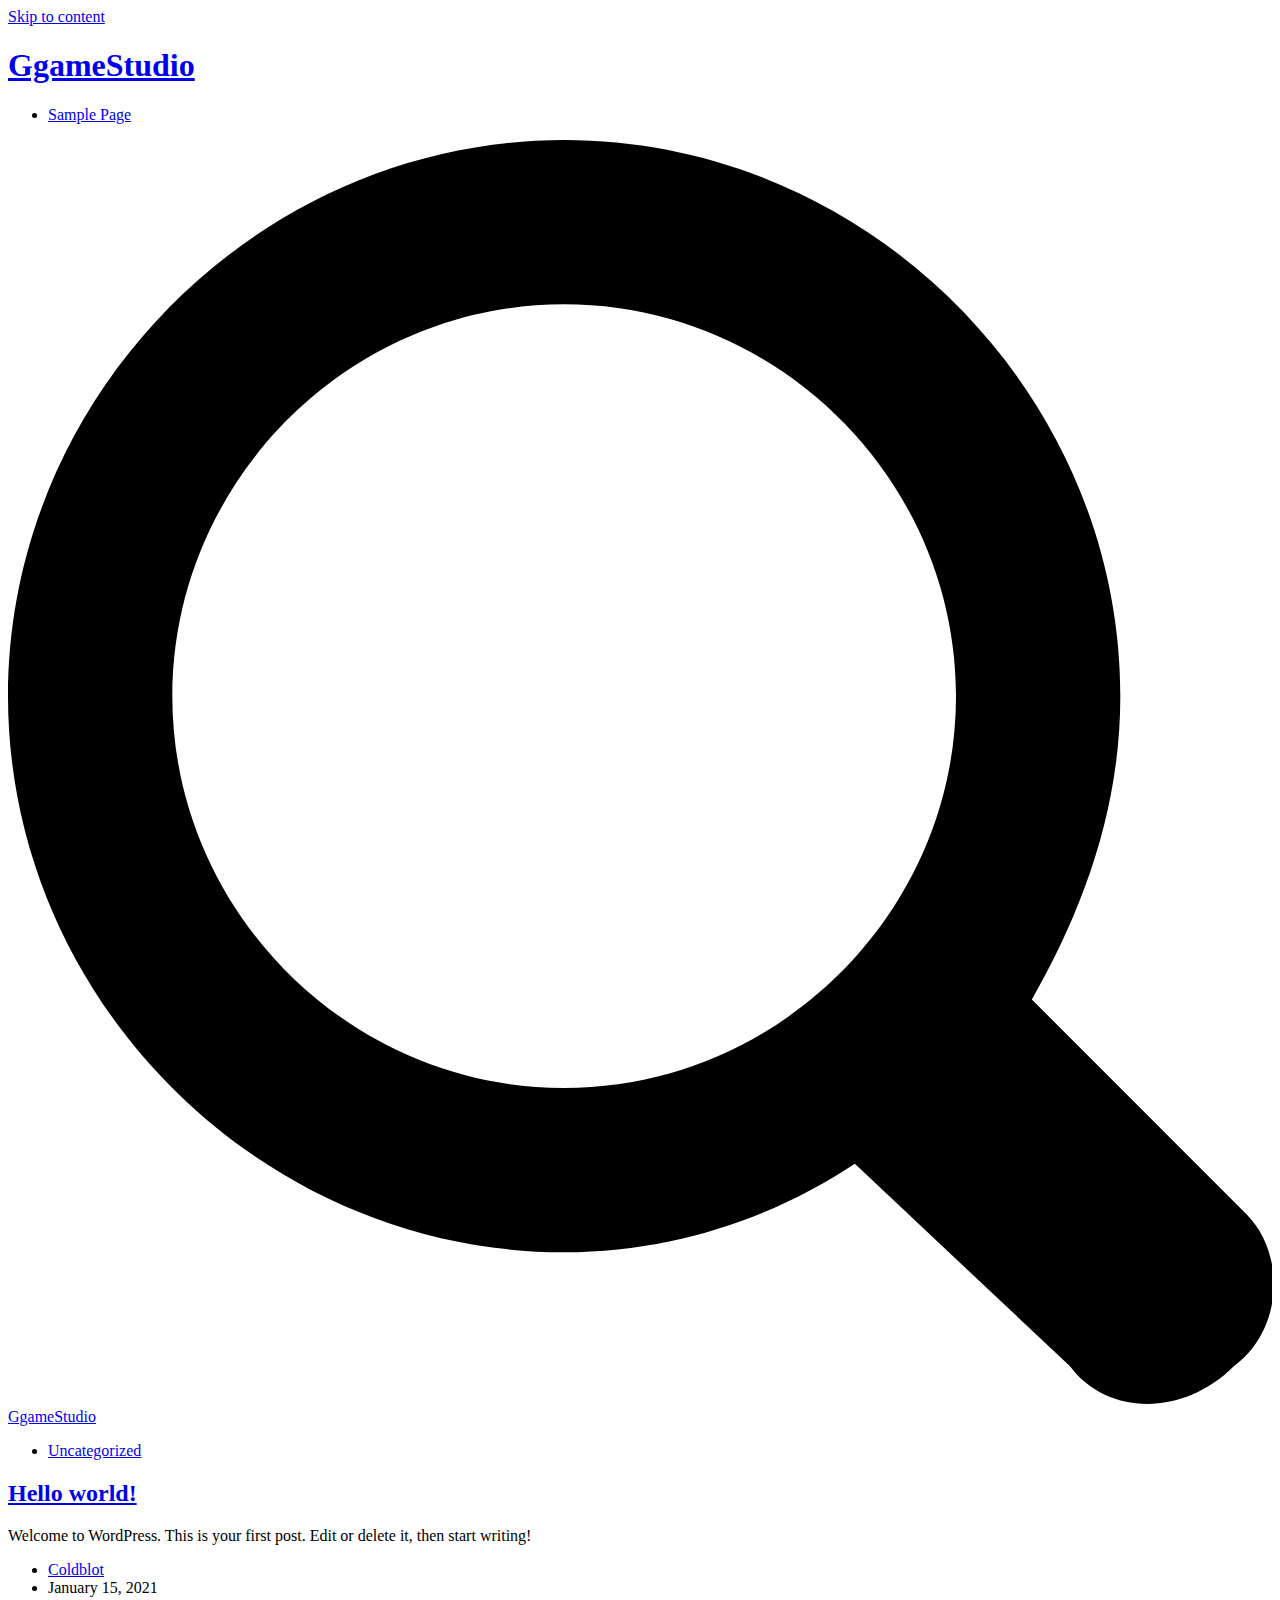
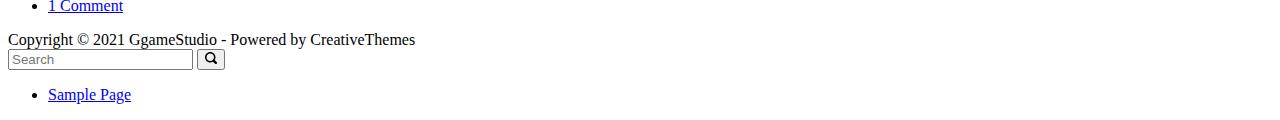
==== index.html @ 900d5971 "new changes" ====
<!doctype html>
<html lang="en-US">
<head>
	
	<meta charset="UTF-8">
	<meta name="viewport" content="width=device-width, initial-scale=1, maximum-scale=5, viewport-fit=cover">
	<link rel="profile" href="https://gmpg.org/xfn/11">

	<title>GgameStudio &#8211; Just another WordPress site</title>
<link rel='dns-prefetch' href='//s.w.org' />
<link rel="alternate" type="application/rss+xml" title="GgameStudio &raquo; Feed" href="https://ggamestudio.in/feed/" />
<link rel="alternate" type="application/rss+xml" title="GgameStudio &raquo; Comments Feed" href="https://ggamestudio.in/comments/feed/" />
<noscript><link rel='stylesheet' href='https://ggamestudio.in/wp-content/themes/blocksy/static/bundle/no-scripts.css' type='text/css' /></noscript>
<link rel='stylesheet' id='blocksy-dynamic-global-css'  href='https://ggamestudio.in/wp-content/uploads/blocksy/css/global.css?ver=12526' type='text/css' media='all' />
<link rel='stylesheet' id='wp-block-library-css'  href='https://ggamestudio.in/wp-includes/css/dist/block-library/style.min.css?ver=5.6' type='text/css' media='all' />
<link rel='stylesheet' id='ct-main-styles-css'  href='https://ggamestudio.in/wp-content/themes/blocksy/static/bundle/main.css?ver=1.7.60' type='text/css' media='all' />
<link rel="https://api.w.org/" href="https://ggamestudio.in/wp-json/" /><link rel="EditURI" type="application/rsd+xml" title="RSD" href="https://ggamestudio.in/xmlrpc.php?rsd" />
<link rel="wlwmanifest" type="application/wlwmanifest+xml" href="https://ggamestudio.in/wp-includes/wlwmanifest.xml" /> 
<meta name="generator" content="WordPress 5.6" />
<style type="text/css">.recentcomments a{display:inline !important;padding:0 !important;margin:0 !important;}</style><link rel="icon" href="https://ggamestudio.in/wp-content/themes/blocksy/static/images/favicon.png" sizes="32x32" />
<link rel="icon" href="https://ggamestudio.in/wp-content/themes/blocksy/static/images/favicon.png" sizes="192x192" />
<link rel="apple-touch-icon" href="https://ggamestudio.in/wp-content/themes/blocksy/static/images/favicon.png" />
<meta name="msapplication-TileImage" content="https://ggamestudio.in/wp-content/themes/blocksy/static/images/favicon.png" />
	</head>

<body class="home blog ct-loading" data-link="type-2" data-forms="classic" data-prefix="blog" data-header="type-1" data-footer="type-1" >

<a class="skip-link show-on-focus" href="#primary">
	Skip to content</a>


<div id="main-container">
	<header id="header" class="ct-header" data-id="type-1" itemscope="" itemtype="https://schema.org/WPHeader" ><div data-device="desktop" ><div data-row="middle" data-column-set="2" ><div class="ct-container" ><div data-column="start" data-placements="1" ><div data-items="primary" >
<div
	class="site-branding"
	data-id="logo" 		itemscope="itemscope" itemtype="https://schema.org/Organization" >

	
			<div class="site-title-container">
							<h1 class="site-title" itemprop="name" >
					<a href="https://ggamestudio.in/" rel="home" itemprop="url" >
						GgameStudio					</a>
				</h1>
			
					</div>
	  </div>

</div></div><div data-column="end" data-placements="1" ><div data-items="primary" >
<nav
	id="header-menu-1"
	class="header-menu-1"
	data-id="menu" 	data-menu="type-1"
	data-dropdown="type-1:simple"		data-responsive="no"	itemscope="" itemtype="http://schema.org/SiteNavigationElement" >

	<ul class="menu"><li class="page_item page-item-2"><a href="https://ggamestudio.in/sample-page/">Sample Page</a></li></ul></nav>


<div
	class="ct-header-search"
	data-id="search" >

	<a href="#search-modal" aria-label="Search">
		<svg viewbox="0 0 10 10">
			<path d="M9.7,9.7c-0.4,0.4-1,0.4-1.3,0L6.7,8.1C6.1,8.5,5.3,8.8,4.4,8.8C2,8.8,0,6.8,0,4.4S2,0,4.4,0s4.4,2,4.4,4.4		c0,0.9-0.3,1.7-0.7,2.4l1.7,1.7C10.1,8.8,10.1,9.4,9.7,9.7z M4.4,1.3c-1.7,0-3.1,1.4-3.1,3.1s1.4,3.1,3.1,3.1c1.7,0,3.1-1.4,3.1-3.1		S6.1,1.3,4.4,1.3z"/>
		</svg>
	</a>
</div>
</div></div></div></div></div><div data-device="mobile" ><div data-row="middle" data-column-set="2" ><div class="ct-container" ><div data-column="start" data-placements="1" ><div data-items="primary" >
<div
	class="site-branding"
	data-id="logo" 		itemscope="itemscope" itemtype="https://schema.org/Organization" >

	
			<div class="site-title-container">
							<span class="site-title" itemprop="name" >
					<a href="https://ggamestudio.in/" rel="home" itemprop="url" >
						GgameStudio					</a>
				</span>
			
					</div>
	  </div>

</div></div><div data-column="end" data-placements="1" ><div data-items="primary" >
<a
	href="#offcanvas"
	class="ct-header-trigger"
	data-design="simple"
	aria-label="Menu"
	data-id="trigger" >

	<span class="ct-trigger" data-type="type-1">
		<span></span>
	</span>

	<span class="ct-label" hidden>
		Menu	</span>
</a>

</div></div></div></div></div></header>
	<main id="main" class="site-main hfeed" itemscope="itemscope" itemtype="https://schema.org/CreativeWork" >

		

<div class="ct-container"  data-v-spacing="top:bottom">

	<section>
		
									<div class="entries"
					data-layout="grid"
					data-cards="boxed"										data-column-set="3"										>
			
<article
	id="post-1" class="entry-card post-1 post type-post status-publish format-standard hentry category-uncategorized"	>

	<ul class="entry-meta" data-type="simple:slash"  ><li class="meta-categories" data-type="simple"><a href="https://ggamestudio.in/category/uncategorized/" rel="tag">Uncategorized</a></li></ul>
	<h2 class="entry-title">
		<a href="https://ggamestudio.in/2021/01/15/hello-world/">
			Hello world!		</a>
	</h2>

	
	<div class="entry-excerpt">
		Welcome to WordPress. This is your first post. Edit or delete it, then start writing!	</div>

	<div class="ct-ghost"></div><ul class="entry-meta" data-type="simple:slash"  ><li class="meta-author" itemprop="name" ><a class="ct-meta-element-author" href="https://ggamestudio.in/author/coldblot/" title="Posts by Coldblot" rel="author" itemprop="author" >Coldblot</a></li><li class="meta-date" itemprop="datePublished" ><time class="ct-meta-element-date" datetime="2021-01-15T09:04:03+00:00" >January 15, 2021</time></li><li class="meta-comments"><a href="https://ggamestudio.in/2021/01/15/hello-world/#comments">1 Comment</a></li></ul></article>

							</div>
				</section>

	</div>

	</main>

	<footer class="ct-footer" data-id="type-1" itemscope="" itemtype="https://schema.org/WPFooter" ><div data-row="bottom" ><div class="ct-container" ><div data-column="copyright" >
<div
	class="ct-footer-copyright"
	data-id="copyright" >

	Copyright &copy; 2021 GgameStudio - Powered by CreativeThemes</div>
</div></div></div></footer></div>


		<div id="search-modal" class="ct-panel" data-behaviour="modal">
			<div class="close-button">
				<span class="ct-trigger closed">
					<span></span>
				</span>
			</div>

			<div class="content-container" data-align="middle">
				

<form
	role="search" method="get"
	class="search-form"
	action="https://ggamestudio.in"
	data-live-results>
	<div class="ct-search-input">
		<input type="search" class="modal-field" placeholder="Search" value="" name="s" autocomplete="off" title="Search Input" />

		<button class="search-submit" aria-label="Search">
			<span hidden>Search</span>
			<svg
				width="12px"
				height="12px"
				viewbox="0 0 24 24">

				<path d="M23.3,23.3c-0.9,0.9-2.3,0.9-3.2,0l-4-4c-1.6,1-3.6,1.7-5.7,1.7C4.7,21,0,16.3,0,10.5S4.7,0,10.5,0C16.3,0,21,4.7,21,10.5				c0,2.1-0.6,4-1.7,5.7l4,4C24.2,21,24.2,22.5,23.3,23.3z M10.5,3C6.4,3,3,6.4,3,10.5S6.4,18,10.5,18c4.1,0,7.5-3.4,7.5-7.5				C18,6.4,14.7,3,10.5,3z"/>
			</svg>

			<span data-loader="circles"><span></span><span></span><span></span></span>
		</button>

		
					<input type="hidden" name="ct_post_type" value="post:page:product">
			</div>
</form>


			</div>
		</div>

		<div id="offcanvas" class="ct-panel ct-header" data-behaviour="right-side" data-device="mobile" ><div class="close-button">
				<span class="ct-trigger closed">
					<span></span>
				</span>
			</div><div class="content-container" ><section data-device="desktop" ></section><section data-device="mobile" >
<nav class="mobile-menu" data-id="mobile-menu" data-type="type-1" >
	<ul><li class="page_item page-item-2"><a href="https://ggamestudio.in/sample-page/">Sample Page</a></li></ul></nav>
</section></div></div><script type='text/javascript' src='https://ggamestudio.in/wp-content/themes/blocksy/static/bundle/events.js?ver=1.7.60' id='ct-events-js'></script>
<script type='text/javascript' id='ct-scripts-js-extra'>
/* <![CDATA[ */
var ct_localizations = {"ajax_url":"https:\/\/ggamestudio.in\/wp-admin\/admin-ajax.php","nonce":"bb20afa989","public_url":"https:\/\/ggamestudio.in\/wp-content\/themes\/blocksy\/static\/bundle\/","rest_url":"https:\/\/ggamestudio.in\/wp-json\/","search_url":"https:\/\/ggamestudio.in\/search\/QUERY_STRING\/","show_more_text":"Show more","more_text":"More","internet_explorer_template":"<div class=\"ct-unsuported-browser\">\n\t<svg width=\"120px\" height=\"120px\" viewBox=\"0 0 100 100\">\n\t\t<path d=\"M14.8,54.7c-1.3,0-2.3-1-2.3-2.3v-4.7c0-1.3,1-2.3,2.3-2.3s2.3,1,2.3,2.3v4.7C17.2,53.7,16.1,54.7,14.8,54.7zM35.6,79.6l-4.1-2.3c-1.1-0.6-2.6-0.2-3.2,0.9s-0.2,2.6,0.9,3.2l4.1,2.3c0.4,0.2,0.8,0.3,1.2,0.3c0.8,0,1.6-0.4,2-1.2C37.1,81.7,36.7,80.2,35.6,79.6z M68.4,77.3l-4.1,2.3c-1.1,0.6-1.5,2.1-0.9,3.2c0.5,0.8,1.2,1.2,2,1.2c0.4,0,0.8-0.1,1.2-0.3l4.1-2.3c1.1-0.6,1.5-2.1,0.9-3.2S69.5,76.6,68.4,77.3zM82.8,47.7v4.7c0,1.3,1,2.3,2.3,2.3s2.3-1,2.3-2.3v-4.7c0-1.3-1-2.3-2.3-2.3S82.8,46.3,82.8,47.7zM70.8,18.7l-4.1-2.3c-1.1-0.6-2.6-0.2-3.2,0.9s-0.2,2.6,0.9,3.2l4.1,2.3c0.4,0.2,0.8,0.3,1.2,0.3c0.8,0,1.6-0.4,2-1.2C72.3,20.8,71.9,19.3,70.8,18.7zM33.3,16.3l-4.1,2.3c-1.1,0.6-1.5,2.1-0.9,3.2c0.5,0.8,1.2,1.2,2,1.2c0.4,0,0.8-0.1,1.2-0.3l4.1-2.3c1.1-0.6,1.5-2.1,0.9-3.2S34.4,15.7,33.3,16.3z M60.2,10.2c0,5.6-4.5,10.2-10.2,10.2s-10.2-4.5-10.2-10.2S44.4,0,50,0S60.2,4.5,60.2,10.2zM55.5,10.2c0-3-2.4-5.5-5.5-5.5s-5.5,2.4-5.5,5.5s2.4,5.5,5.5,5.5S55.5,13.2,55.5,10.2z M60.2,89.8c0,5.6-4.5,10.2-10.2,10.2s-10.2-4.5-10.2-10.2S44.4,79.7,50,79.7S60.2,84.2,60.2,89.8zM55.5,89.8c0-3-2.4-5.5-5.5-5.5s-5.5,2.4-5.5,5.5s2.4,5.5,5.5,5.5S55.5,92.9,55.5,89.8zM95.3,70.3c0,5.6-4.5,10.2-10.2,10.2S75,75.9,75,70.3s4.5-10.2,10.2-10.2S95.3,64.7,95.3,70.3zM90.6,70.3c0-3-2.4-5.5-5.5-5.5s-5.5,2.4-5.5,5.5s2.4,5.5,5.5,5.5S90.6,73.4,90.6,70.3zM75,29.7c0-5.6,4.5-10.2,10.2-10.2s10.2,4.5,10.2,10.2s-4.5,10.2-10.2,10.2S75,35.3,75,29.7zM79.7,29.7c0,3,2.4,5.5,5.5,5.5s5.5-2.4,5.5-5.5s-2.4-5.5-5.5-5.5S79.7,26.6,79.7,29.7z M25,29.7c0,5.6-4.5,10.2-10.2,10.2S4.7,35.3,4.7,29.7s4.5-10.2,10.2-10.2S25,24.1,25,29.7zM20.3,29.7c0-3-2.4-5.5-5.5-5.5s-5.5,2.4-5.5,5.5s2.4,5.5,5.5,5.5S20.3,32.7,20.3,29.7zM25,70.3c0,5.6-4.5,10.2-10.2,10.2S4.7,75.9,4.7,70.3s4.5-10.2,10.2-10.2S25,64.7,25,70.3z M20.3,70.3c0-3-2.4-5.5-5.5-5.5s-5.5,2.4-5.5,5.5s2.4,5.5,5.5,5.5S20.3,73.4,20.3,70.3z\"\/>\n\t\t<path d=\"M64.6,52.7c0,1-1.9,3.9-4.8,5.3c-1.7,0.9-7-3.4-5.9-4.8s3.4,0.5,4.7-0.5C63.2,49.5,64.6,51.6,64.6,52.7zM71.9,50c0,12-9.8,21.9-21.9,21.9S28.1,62,28.1,50S38,28.1,50,28.1S71.9,38,71.9,50z M67.2,50c0-1.6-0.2-3.1-0.8-4.5l-1.2-0.3h-1.8c-1.1,0-2.1-0.5-2.7-1.3C59.8,42.7,59,41,58.4,41c-0.8,0-2.1,5.5-4.8,5.5c-2.1,0-3.9-4.6-3.3-6.2c0.9-2.3,2.8-1.8,4.8-2.7c0.9-0.4,1.5-1.3,1.5-2.3v-1.2c-2-0.9-4.2-1.3-6.6-1.3c-8.6,0-15.7,6.3-17.1,14.6l1.2-0.1c0.7,0.1,1.3,0.4,1.4,0.9c0.3,2-1.8,2.7-1.2,4.3c0.5,1.5,2.5,2,3.5,1c1-0.9,2.2-3,2.4-4.9c0.3-3.3,4.4-4.8,6.1-1.8c0.5,0.9,0.2,2.5-0.8,3.6s-2.7,2-2.6,3.4c0.2,1.2,4.8,1.4,3.4,6.7c-0.2,0.8-0.6,1.5-1,2.1c-0.3,0.5-0.7,0.9-1.2,1.3c-0.7,0.5-1.4,0.9-2,1.2H42c2.4,1.2,5.2,2,8,2C59.5,67.2,67.2,59.5,67.2,50z\"\/>\n\t<\/svg>\n\n\n\t<h2>\n\t\tYou are using an old or unsupported browser\t<\/h2>\n\n\t<p>\n\t\tFor <b><a href=\"https:\/\/mashable.com\/article\/internet-explorer-vulnerability-just-stop-using-it\/\" target=\"_blank\">security reasons<\/a><\/b> and to get the most out of your theme please upgrade to the latest version of <a href=\"https:\/\/www.microsoft.com\/en-us\/windows\/microsoft-edge\" target=\"_blank\">your browser<\/a> or use one of these browsers instead <a href=\"https:\/\/www.google.com\/chrome\/\" target=\"_blank\">Chrome<\/a>, <a href=\"https:\/\/support.apple.com\/downloads\/safari\" target=\"_blank\">Safari<\/a> or <a href=\"https:\/\/www.mozilla.org\/en-US\/firefox\/new\/\" target=\"_blank\">Firefox <\/a>.\t<\/p>\n<\/div>\n\n"};
/* ]]> */
</script>
<script type='text/javascript' src='https://ggamestudio.in/wp-content/themes/blocksy/static/bundle/main.js?ver=1.7.60' id='ct-scripts-js'></script>
<script type='text/javascript' src='https://ggamestudio.in/wp-content/plugins/blocksy-companion/static/bundle/main.js?ver=1.7.47' id='blocksy-companion-scripts-js'></script>
<script type='text/javascript' src='https://ggamestudio.in/wp-includes/js/wp-embed.min.js?ver=5.6' id='wp-embed-js'></script>

</body>
</html>
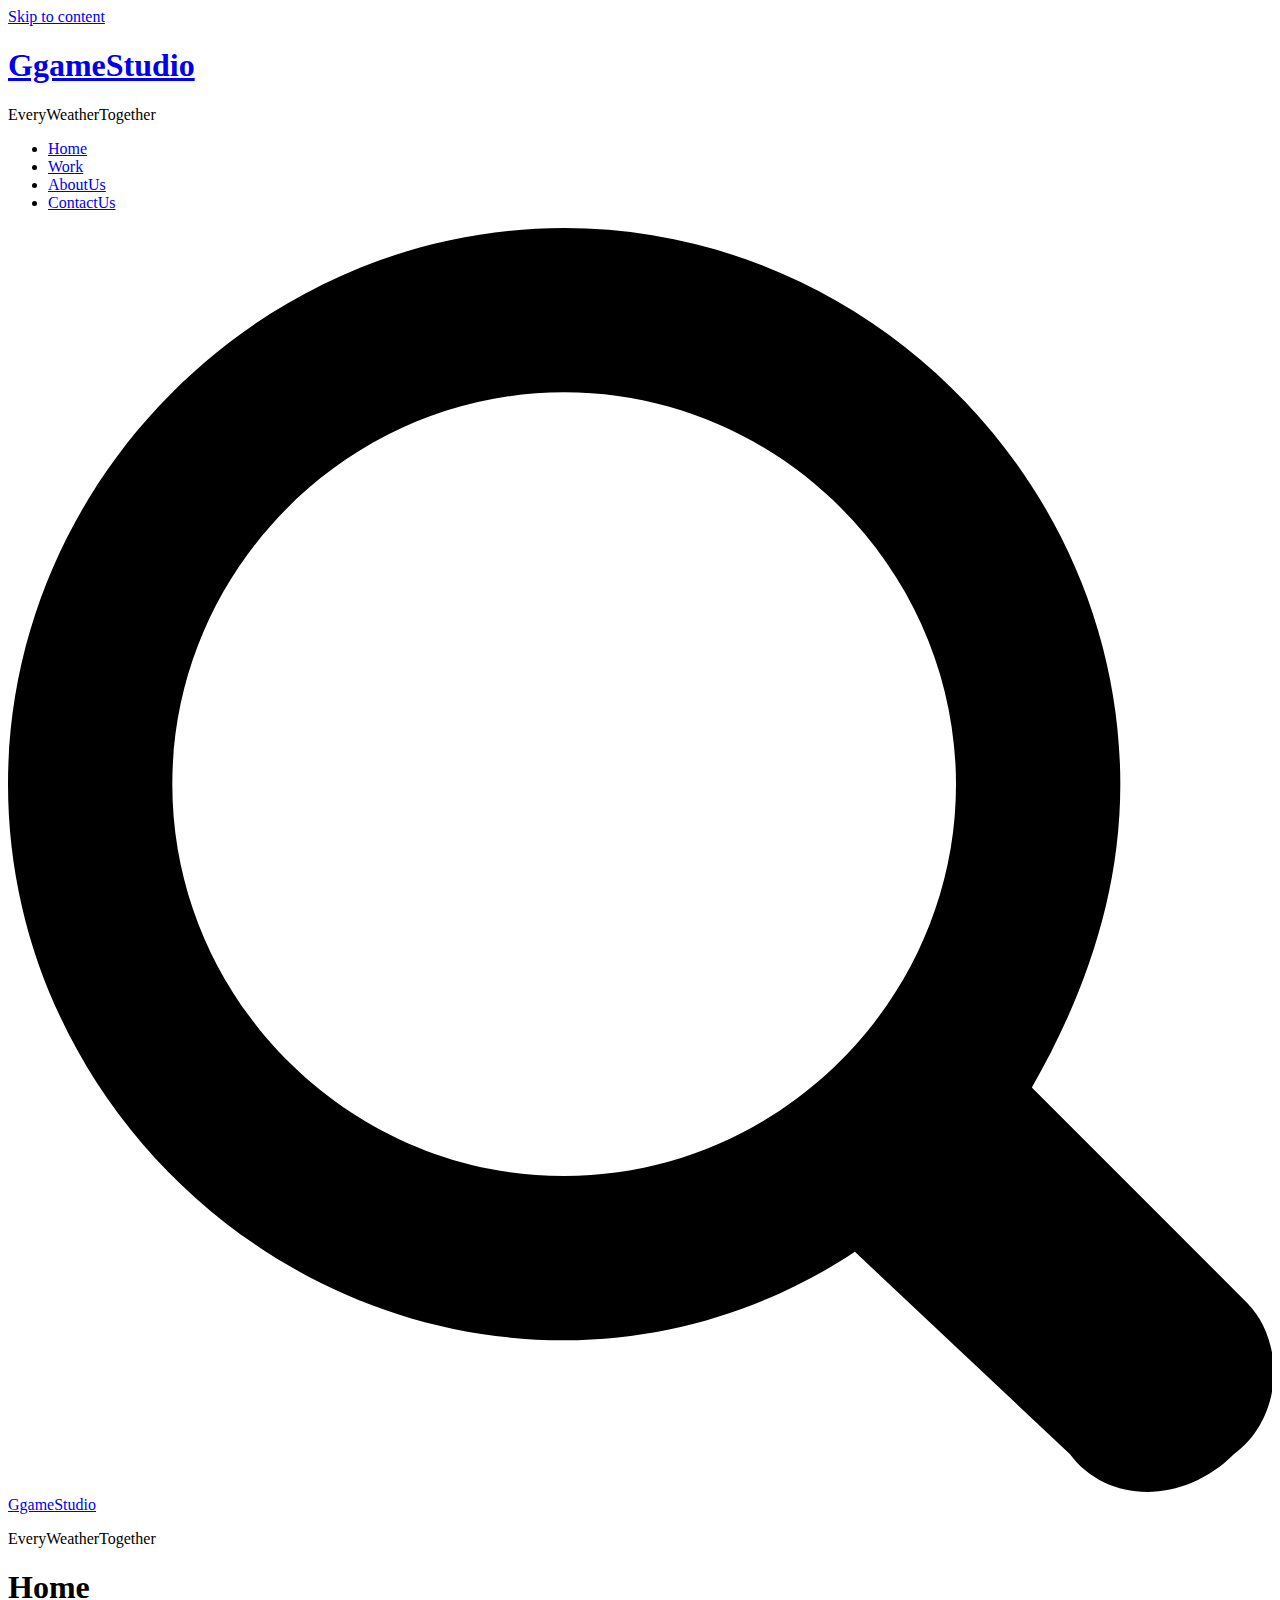
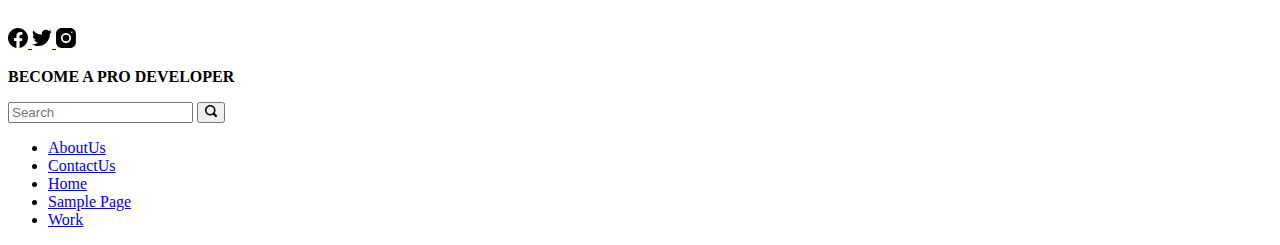
==== commit 390a28a8: "new" ====
--- a/index.html
+++ b/index.html
@@ -6,31 +6,40 @@
 	<meta name="viewport" content="width=device-width, initial-scale=1, maximum-scale=5, viewport-fit=cover">
 	<link rel="profile" href="https://gmpg.org/xfn/11">
 
-	<title>GgameStudio &#8211; Just another WordPress site</title>
+	<title>GgameStudio &#8211; EveryWeatherTogether</title>
+<link rel='dns-prefetch' href='//fonts.googleapis.com' />
 <link rel='dns-prefetch' href='//s.w.org' />
 <link rel="alternate" type="application/rss+xml" title="GgameStudio &raquo; Feed" href="https://ggamestudio.in/feed/" />
 <link rel="alternate" type="application/rss+xml" title="GgameStudio &raquo; Comments Feed" href="https://ggamestudio.in/comments/feed/" />
 <noscript><link rel='stylesheet' href='https://ggamestudio.in/wp-content/themes/blocksy/static/bundle/no-scripts.css' type='text/css' /></noscript>
-<link rel='stylesheet' id='blocksy-dynamic-global-css'  href='https://ggamestudio.in/wp-content/uploads/blocksy/css/global.css?ver=12526' type='text/css' media='all' />
+<style id="ct-main-styles-inline-css">.entry-header .page-title {--fontSize:32px;}.entry-header .entry-meta {--fontWeight:600;--textTransform:uppercase;--fontSize:12px;--lineHeight:1.5;}.entry-header .ct-breadcrumbs {--fontWeight:600;--textTransform:uppercase;--fontSize:12px;}.hero-section[data-type="type-1"] {--margin-bottom:50px;}</style>
+<style id="ct-main-styles-tablet-inline-css" media="(max-width: 999.98px)">.entry-header .page-title {--fontSize:30px;}.hero-section[data-type="type-1"] {--margin-bottom:30px;}</style>
+<style id="ct-main-styles-mobile-inline-css" media="(max-width: 689.98px)">.entry-header .page-title {--fontSize:25px;}</style>
+<link rel='stylesheet' id='blocksy-dynamic-global-css'  href='https://ggamestudio.in/wp-content/uploads/blocksy/css/global.css?ver=32764' type='text/css' media='all' />
 <link rel='stylesheet' id='wp-block-library-css'  href='https://ggamestudio.in/wp-includes/css/dist/block-library/style.min.css?ver=5.6' type='text/css' media='all' />
+<link rel='stylesheet' id='blocksy-fonts-font-source-google-css'  href='https://fonts.googleapis.com/css?family=Aldrich%3A400&#038;display=swap&#038;ver=5.6' type='text/css' media='all' />
 <link rel='stylesheet' id='ct-main-styles-css'  href='https://ggamestudio.in/wp-content/themes/blocksy/static/bundle/main.css?ver=1.7.60' type='text/css' media='all' />
-<link rel="https://api.w.org/" href="https://ggamestudio.in/wp-json/" /><link rel="EditURI" type="application/rsd+xml" title="RSD" href="https://ggamestudio.in/xmlrpc.php?rsd" />
+<link rel="https://api.w.org/" href="https://ggamestudio.in/wp-json/" /><link rel="alternate" type="application/json" href="https://ggamestudio.in/wp-json/wp/v2/pages/62" /><link rel="EditURI" type="application/rsd+xml" title="RSD" href="https://ggamestudio.in/xmlrpc.php?rsd" />
 <link rel="wlwmanifest" type="application/wlwmanifest+xml" href="https://ggamestudio.in/wp-includes/wlwmanifest.xml" /> 
 <meta name="generator" content="WordPress 5.6" />
+<link rel="canonical" href="https://ggamestudio.in/" />
+<link rel='shortlink' href='https://ggamestudio.in/' />
+<link rel="alternate" type="application/json+oembed" href="https://ggamestudio.in/wp-json/oembed/1.0/embed?url=https%3A%2F%2Fggamestudio.in%2F" />
+<link rel="alternate" type="text/xml+oembed" href="https://ggamestudio.in/wp-json/oembed/1.0/embed?url=https%3A%2F%2Fggamestudio.in%2F&#038;format=xml" />
 <style type="text/css">.recentcomments a{display:inline !important;padding:0 !important;margin:0 !important;}</style><link rel="icon" href="https://ggamestudio.in/wp-content/themes/blocksy/static/images/favicon.png" sizes="32x32" />
 <link rel="icon" href="https://ggamestudio.in/wp-content/themes/blocksy/static/images/favicon.png" sizes="192x192" />
 <link rel="apple-touch-icon" href="https://ggamestudio.in/wp-content/themes/blocksy/static/images/favicon.png" />
 <meta name="msapplication-TileImage" content="https://ggamestudio.in/wp-content/themes/blocksy/static/images/favicon.png" />
 	</head>
 
-<body class="home blog ct-loading" data-link="type-2" data-forms="classic" data-prefix="blog" data-header="type-1" data-footer="type-1" >
+<body class="home page-template-default page page-id-62 ct-loading" data-link="type-2" data-forms="classic" data-prefix="single_page" data-header="type-1" data-footer="type-1" itemscope="itemscope" itemtype="http://schema.org/WebPage" >
 
 <a class="skip-link show-on-focus" href="#primary">
 	Skip to content</a>
 
 
 <div id="main-container">
-	<header id="header" class="ct-header" data-id="type-1" itemscope="" itemtype="https://schema.org/WPHeader" ><div data-device="desktop" ><div data-row="middle" data-column-set="2" ><div class="ct-container" ><div data-column="start" data-placements="1" ><div data-items="primary" >
+	<header id="header" class="ct-header" data-id="type-1" itemscope="" itemtype="https://schema.org/WPHeader" ><div data-device="desktop" ><div data-row="middle" data-column-set="3" ><div class="ct-container" ><div data-column="start" data-placements="1" ><div data-items="primary" >
 <div
 	class="site-branding"
 	data-id="logo" 		itemscope="itemscope" itemtype="https://schema.org/Organization" >
@@ -42,19 +51,25 @@
 						GgameStudio					</a>
 				</h1>
 			
+							<p class="site-description" itemprop="description" >
+					EveryWeatherTogether				</p>
 					</div>
 	  </div>
 
-</div></div><div data-column="end" data-placements="1" ><div data-items="primary" >
+</div></div><div data-column="middle" ><div data-items="" >
 <nav
 	id="header-menu-1"
 	class="header-menu-1"
 	data-id="menu" 	data-menu="type-1"
 	data-dropdown="type-1:simple"		data-responsive="no"	itemscope="" itemtype="http://schema.org/SiteNavigationElement" >
 
-	<ul class="menu"><li class="page_item page-item-2"><a href="https://ggamestudio.in/sample-page/">Sample Page</a></li></ul></nav>
-
-
+	<ul id="menu-navigationbar-2" class="menu"><li id="menu-item-16" class="menu-item menu-item-type-custom menu-item-object-custom current-menu-item current_page_item menu-item-home menu-item-16"><a href="https://ggamestudio.in" aria-current="page">Home</a></li>
+<li id="menu-item-22" class="menu-item menu-item-type-post_type menu-item-object-page menu-item-22"><a href="https://ggamestudio.in/work/">Work</a></li>
+<li id="menu-item-21" class="menu-item menu-item-type-post_type menu-item-object-page menu-item-21"><a href="https://ggamestudio.in/aboutus/">AboutUs</a></li>
+<li id="menu-item-20" class="menu-item menu-item-type-post_type menu-item-object-page menu-item-20"><a href="https://ggamestudio.in/contactus/">ContactUs</a></li>
+</ul></nav>
+
+</div></div><div data-column="end" data-placements="1" ><div data-items="primary" >
 <div
 	class="ct-header-search"
 	data-id="search" >
@@ -77,6 +92,8 @@
 						GgameStudio					</a>
 				</span>
 			
+							<p class="site-description" itemprop="description" >
+					EveryWeatherTogether				</p>
 					</div>
 	  </div>
 
@@ -97,47 +114,125 @@
 </a>
 
 </div></div></div></div></div></header>
-	<main id="main" class="site-main hfeed" itemscope="itemscope" itemtype="https://schema.org/CreativeWork" >
-
-		
-
-<div class="ct-container"  data-v-spacing="top:bottom">
-
-	<section>
-		
-									<div class="entries"
-					data-layout="grid"
-					data-cards="boxed"										data-column-set="3"										>
-			
-<article
-	id="post-1" class="entry-card post-1 post type-post status-publish format-standard hentry category-uncategorized"	>
-
-	<ul class="entry-meta" data-type="simple:slash"  ><li class="meta-categories" data-type="simple"><a href="https://ggamestudio.in/category/uncategorized/" rel="tag">Uncategorized</a></li></ul>
-	<h2 class="entry-title">
-		<a href="https://ggamestudio.in/2021/01/15/hello-world/">
-			Hello world!		</a>
-	</h2>
-
-	
-	<div class="entry-excerpt">
-		Welcome to WordPress. This is your first post. Edit or delete it, then start writing!	</div>
-
-	<div class="ct-ghost"></div><ul class="entry-meta" data-type="simple:slash"  ><li class="meta-author" itemprop="name" ><a class="ct-meta-element-author" href="https://ggamestudio.in/author/coldblot/" title="Posts by Coldblot" rel="author" itemprop="author" >Coldblot</a></li><li class="meta-date" itemprop="datePublished" ><time class="ct-meta-element-date" datetime="2021-01-15T09:04:03+00:00" >January 15, 2021</time></li><li class="meta-comments"><a href="https://ggamestudio.in/2021/01/15/hello-world/#comments">1 Comment</a></li></ul></article>
-
-							</div>
-				</section>
+	<main id="main" class="site-main hfeed content-wide" >
+
+		
+	<div
+		class="ct-container"
+				data-v-spacing="top:bottom"		data-structure="default:wide">
+
+		
+		<section>
+			
+	<article
+		id="post-62"
+		class="post-62 page type-page status-publish hentry">
+
+		
+<section class="hero-section" data-type="type-1" >
+	<header class="entry-header">
+		<h1 class="page-title" itemprop="headline" >Home</h1>	</header>
+</section>
+
+		
+		<div class="entry-content">
+					</div>
+
+		
+		
+		
+		
+	</article>
+
+			</section>
+
+		
+			</div>
+
+	</main>
+
+	<footer class="ct-footer" data-id="type-1" itemscope="" itemtype="https://schema.org/WPFooter" ><div data-row="middle" ><div class="ct-container" data-stack="tablet:mobile" ><div data-column="socials" >
+<div
+	class="ct-footer-socials"
+	data-id="socials" >
+
+	
+		<div class="ct-social-box" data-icon-size="custom" data-color="official" data-icons-type="simple" >
+			
+			
+							
+				<a
+					href="#"
+					target="_blank"
+					rel="noopener noreferrer"
+					data-network="facebook"
+					aria-label="Facebook">
+
+					<span class="ct-icon-container">
+						
+				<svg
+				width="20px"
+				height="20px"
+				viewbox="0 0 20 20">
+					<path d="M20,10.1c0-5.5-4.5-10-10-10S0,4.5,0,10.1c0,5,3.7,9.1,8.4,9.9v-7H5.9v-2.9h2.5V7.9C8.4,5.4,9.9,4,12.2,4c1.1,0,2.2,0.2,2.2,0.2v2.5h-1.3c-1.2,0-1.6,0.8-1.6,1.6v1.9h2.8L13.9,13h-2.3v7C16.3,19.2,20,15.1,20,10.1z"/>
+				</svg>
+								</span>
+
+					<span class="ct-label" hidden="" >
+						Facebook					</span>
+				</a>
+							
+				<a
+					href="#"
+					target="_blank"
+					rel="noopener noreferrer"
+					data-network="twitter"
+					aria-label="Twitter">
+
+					<span class="ct-icon-container">
+						
+				<svg
+				width="20px"
+				height="20px"
+				viewbox="0 0 20 20">
+					<path d="M20,3.8c-0.7,0.3-1.5,0.5-2.4,0.6c0.8-0.5,1.5-1.3,1.8-2.3c-0.8,0.5-1.7,0.8-2.6,1c-0.7-0.8-1.8-1.3-3-1.3c-2.3,0-4.1,1.8-4.1,4.1c0,0.3,0,0.6,0.1,0.9C6.4,6.7,3.4,5.1,1.4,2.6C1,3.2,0.8,3.9,0.8,4.7c0,1.4,0.7,2.7,1.8,3.4C2,8.1,1.4,7.9,0.8,7.6c0,0,0,0,0,0.1c0,2,1.4,3.6,3.3,4c-0.3,0.1-0.7,0.1-1.1,0.1c-0.3,0-0.5,0-0.8-0.1c0.5,1.6,2,2.8,3.8,2.8c-1.4,1.1-3.2,1.8-5.1,1.8c-0.3,0-0.7,0-1-0.1c1.8,1.2,4,1.8,6.3,1.8c7.5,0,11.7-6.3,11.7-11.7c0-0.2,0-0.4,0-0.5C18.8,5.3,19.4,4.6,20,3.8z"/>
+				</svg>
+								</span>
+
+					<span class="ct-label" hidden="" >
+						Twitter					</span>
+				</a>
+							
+				<a
+					href="#"
+					target="_blank"
+					rel="noopener noreferrer"
+					data-network="instagram"
+					aria-label="Instagram">
+
+					<span class="ct-icon-container">
+						
+				<svg
+				width="20"
+				height="20"
+				viewbox="0 0 20 20">
+					<circle cx="10" cy="10" r="3.3"/>
+					<path d="M14.2,0H5.8C2.6,0,0,2.6,0,5.8v8.3C0,17.4,2.6,20,5.8,20h8.3c3.2,0,5.8-2.6,5.8-5.8V5.8C20,2.6,17.4,0,14.2,0zM10,15c-2.8,0-5-2.2-5-5s2.2-5,5-5s5,2.2,5,5S12.8,15,10,15z M15.8,5C15.4,5,15,4.6,15,4.2s0.4-0.8,0.8-0.8s0.8,0.4,0.8,0.8S16.3,5,15.8,5z"/>
+				</svg>
+								</span>
+
+					<span class="ct-label" hidden="" >
+						Instagram					</span>
+				</a>
+			
+			
+					</div>
 
 	</div>
 
-	</main>
-
-	<footer class="ct-footer" data-id="type-1" itemscope="" itemtype="https://schema.org/WPFooter" ><div data-row="bottom" ><div class="ct-container" ><div data-column="copyright" >
-<div
-	class="ct-footer-copyright"
-	data-id="copyright" >
-
-	Copyright &copy; 2021 GgameStudio - Powered by CreativeThemes</div>
-</div></div></div></footer></div>
+</div><span data-column></span><div data-column="widget-area-1" ><div class="ct-widget widget_text">			<div class="textwidget entry-content"><p><strong>BECOME A PRO DEVELOPER</strong></p>
+</div>
+		</div></div></div></div></footer></div>
 
 
 		<div id="search-modal" class="ct-panel" data-behaviour="modal">
@@ -186,7 +281,7 @@
 				</span>
 			</div><div class="content-container" ><section data-device="desktop" ></section><section data-device="mobile" >
 <nav class="mobile-menu" data-id="mobile-menu" data-type="type-1" >
-	<ul><li class="page_item page-item-2"><a href="https://ggamestudio.in/sample-page/">Sample Page</a></li></ul></nav>
+	<ul><li class="page_item page-item-14"><a href="https://ggamestudio.in/aboutus/">AboutUs</a></li><li class="page_item page-item-13"><a href="https://ggamestudio.in/contactus/">ContactUs</a></li><li class="page_item page-item-62 current_page_item"><a href="https://ggamestudio.in/" aria-current="page">Home</a></li><li class="page_item page-item-2"><a href="https://ggamestudio.in/sample-page/">Sample Page</a></li><li class="page_item page-item-15"><a href="https://ggamestudio.in/work/">Work</a></li></ul></nav>
 </section></div></div><script type='text/javascript' src='https://ggamestudio.in/wp-content/themes/blocksy/static/bundle/events.js?ver=1.7.60' id='ct-events-js'></script>
 <script type='text/javascript' id='ct-scripts-js-extra'>
 /* <![CDATA[ */
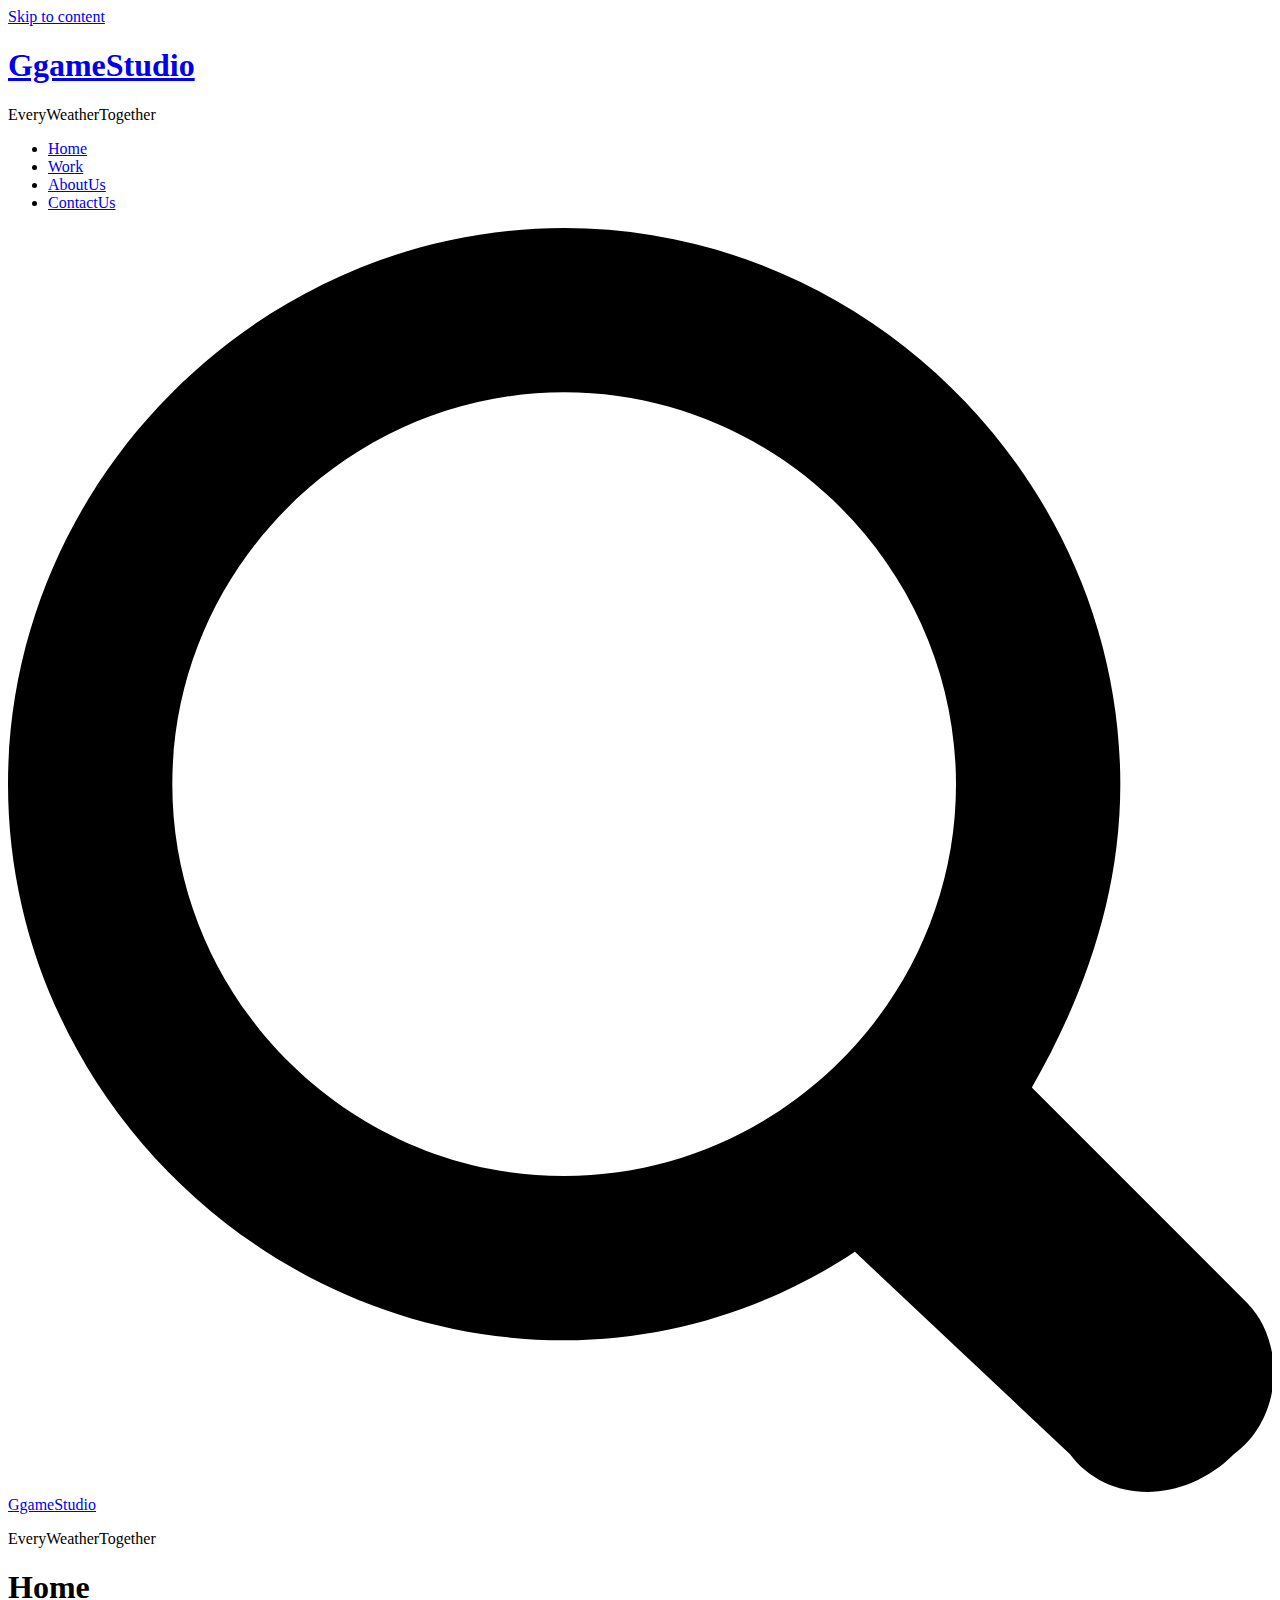
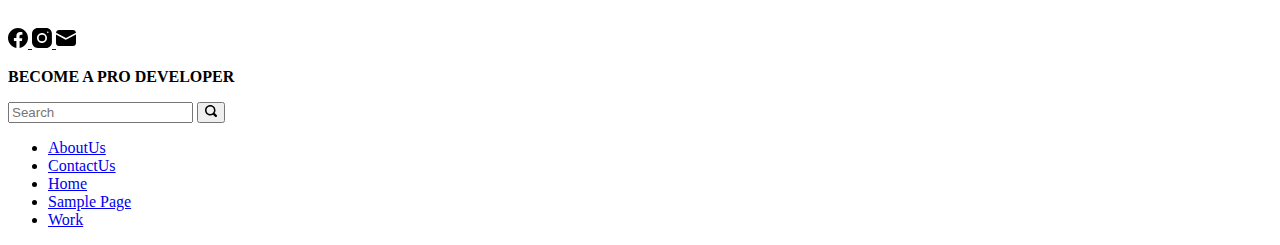
==== commit dc28efd3: "new" ====
--- a/index.html
+++ b/index.html
@@ -15,7 +15,7 @@
 <style id="ct-main-styles-inline-css">.entry-header .page-title {--fontSize:32px;}.entry-header .entry-meta {--fontWeight:600;--textTransform:uppercase;--fontSize:12px;--lineHeight:1.5;}.entry-header .ct-breadcrumbs {--fontWeight:600;--textTransform:uppercase;--fontSize:12px;}.hero-section[data-type="type-1"] {--margin-bottom:50px;}</style>
 <style id="ct-main-styles-tablet-inline-css" media="(max-width: 999.98px)">.entry-header .page-title {--fontSize:30px;}.hero-section[data-type="type-1"] {--margin-bottom:30px;}</style>
 <style id="ct-main-styles-mobile-inline-css" media="(max-width: 689.98px)">.entry-header .page-title {--fontSize:25px;}</style>
-<link rel='stylesheet' id='blocksy-dynamic-global-css'  href='https://ggamestudio.in/wp-content/uploads/blocksy/css/global.css?ver=32764' type='text/css' media='all' />
+<link rel='stylesheet' id='blocksy-dynamic-global-css'  href='https://ggamestudio.in/wp-content/uploads/blocksy/css/global.css?ver=33184' type='text/css' media='all' />
 <link rel='stylesheet' id='wp-block-library-css'  href='https://ggamestudio.in/wp-includes/css/dist/block-library/style.min.css?ver=5.6' type='text/css' media='all' />
 <link rel='stylesheet' id='blocksy-fonts-font-source-google-css'  href='https://fonts.googleapis.com/css?family=Aldrich%3A400&#038;display=swap&#038;ver=5.6' type='text/css' media='all' />
 <link rel='stylesheet' id='ct-main-styles-css'  href='https://ggamestudio.in/wp-content/themes/blocksy/static/bundle/main.css?ver=1.7.60' type='text/css' media='all' />
@@ -162,7 +162,7 @@
 			
 							
 				<a
-					href="#"
+					href="https://www.facebook.com/coldblot/"
 					target="_blank"
 					rel="noopener noreferrer"
 					data-network="facebook"
@@ -183,28 +183,7 @@
 				</a>
 							
 				<a
-					href="#"
-					target="_blank"
-					rel="noopener noreferrer"
-					data-network="twitter"
-					aria-label="Twitter">
-
-					<span class="ct-icon-container">
-						
-				<svg
-				width="20px"
-				height="20px"
-				viewbox="0 0 20 20">
-					<path d="M20,3.8c-0.7,0.3-1.5,0.5-2.4,0.6c0.8-0.5,1.5-1.3,1.8-2.3c-0.8,0.5-1.7,0.8-2.6,1c-0.7-0.8-1.8-1.3-3-1.3c-2.3,0-4.1,1.8-4.1,4.1c0,0.3,0,0.6,0.1,0.9C6.4,6.7,3.4,5.1,1.4,2.6C1,3.2,0.8,3.9,0.8,4.7c0,1.4,0.7,2.7,1.8,3.4C2,8.1,1.4,7.9,0.8,7.6c0,0,0,0,0,0.1c0,2,1.4,3.6,3.3,4c-0.3,0.1-0.7,0.1-1.1,0.1c-0.3,0-0.5,0-0.8-0.1c0.5,1.6,2,2.8,3.8,2.8c-1.4,1.1-3.2,1.8-5.1,1.8c-0.3,0-0.7,0-1-0.1c1.8,1.2,4,1.8,6.3,1.8c7.5,0,11.7-6.3,11.7-11.7c0-0.2,0-0.4,0-0.5C18.8,5.3,19.4,4.6,20,3.8z"/>
-				</svg>
-								</span>
-
-					<span class="ct-label" hidden="" >
-						Twitter					</span>
-				</a>
-							
-				<a
-					href="#"
+					href="https://www.instagram.com/akshaygupta3884/"
 					target="_blank"
 					rel="noopener noreferrer"
 					data-network="instagram"
@@ -223,6 +202,27 @@
 
 					<span class="ct-label" hidden="" >
 						Instagram					</span>
+				</a>
+							
+				<a
+					href="https://ggamestudio.in/Akshaygupta42@live.com"
+					target="_blank"
+					rel="noopener noreferrer"
+					data-network="email"
+					aria-label="Email">
+
+					<span class="ct-icon-container">
+						
+				<svg
+				width="20"
+				height="20"
+				viewbox="0 0 20 20">
+					<path d="M10,10.1L0,4.7C0.1,3.2,1.4,2,3,2h14c1.6,0,2.9,1.2,3,2.8L10,10.1z M10,11.8c-0.1,0-0.2,0-0.4-0.1L0,6.4V15c0,1.7,1.3,3,3,3h4.9h4.3H17c1.7,0,3-1.3,3-3V6.4l-9.6,5.2C10.2,11.7,10.1,11.7,10,11.8z"/>
+				</svg>
+								</span>
+
+					<span class="ct-label" hidden="" >
+						Email					</span>
 				</a>
 			
 			
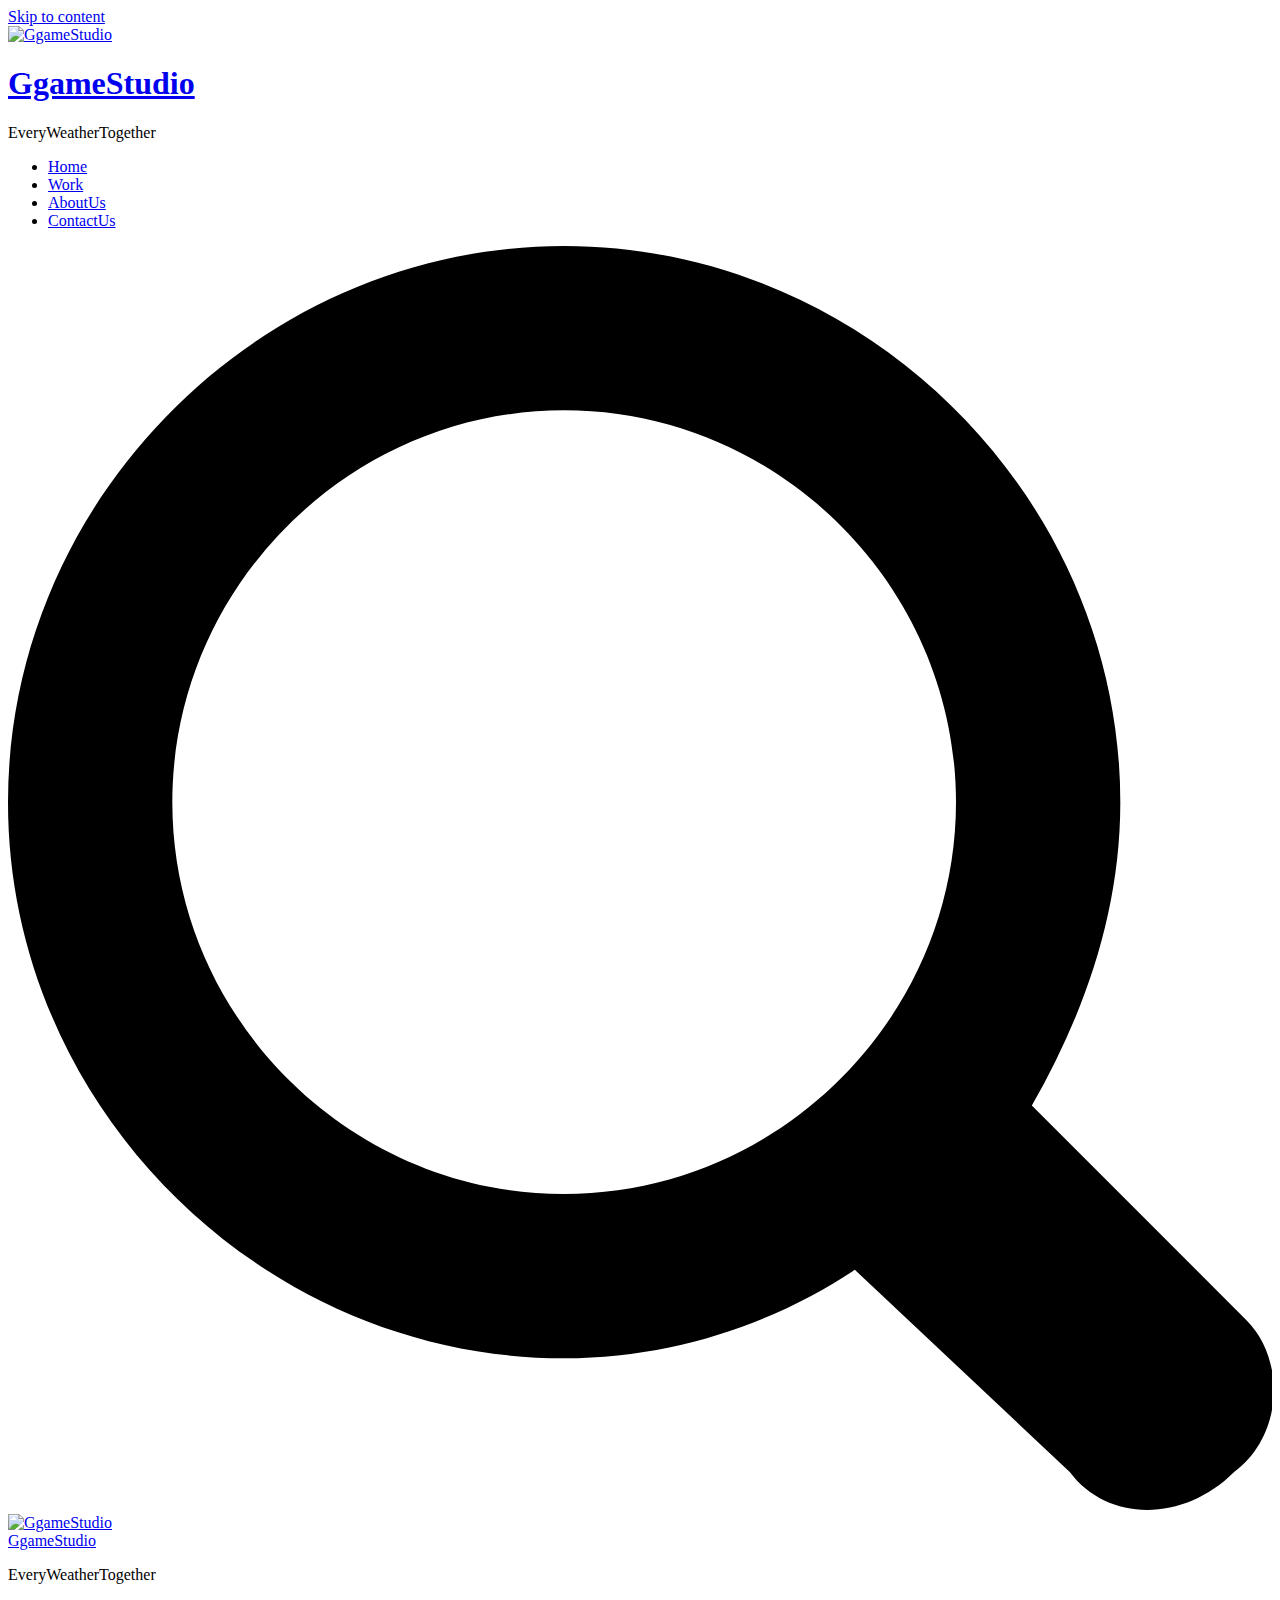
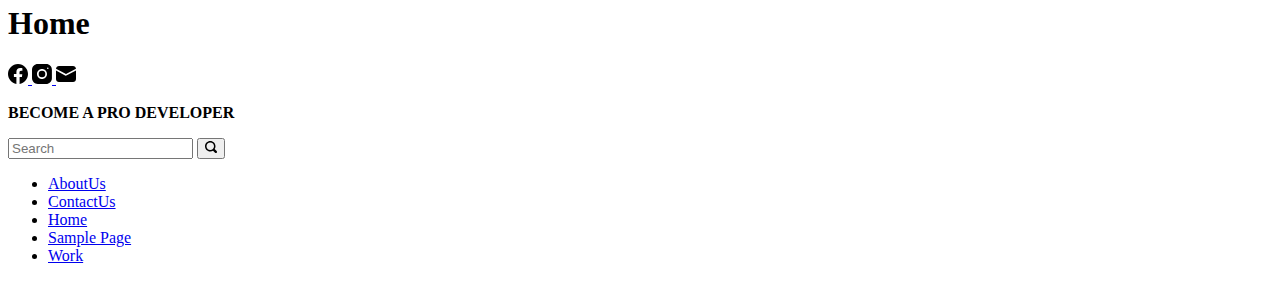
==== commit 5bd71b88: "new" ====
--- a/index.html
+++ b/index.html
@@ -15,7 +15,7 @@
 <style id="ct-main-styles-inline-css">.entry-header .page-title {--fontSize:32px;}.entry-header .entry-meta {--fontWeight:600;--textTransform:uppercase;--fontSize:12px;--lineHeight:1.5;}.entry-header .ct-breadcrumbs {--fontWeight:600;--textTransform:uppercase;--fontSize:12px;}.hero-section[data-type="type-1"] {--margin-bottom:50px;}</style>
 <style id="ct-main-styles-tablet-inline-css" media="(max-width: 999.98px)">.entry-header .page-title {--fontSize:30px;}.hero-section[data-type="type-1"] {--margin-bottom:30px;}</style>
 <style id="ct-main-styles-mobile-inline-css" media="(max-width: 689.98px)">.entry-header .page-title {--fontSize:25px;}</style>
-<link rel='stylesheet' id='blocksy-dynamic-global-css'  href='https://ggamestudio.in/wp-content/uploads/blocksy/css/global.css?ver=33184' type='text/css' media='all' />
+<link rel='stylesheet' id='blocksy-dynamic-global-css'  href='https://ggamestudio.in/wp-content/uploads/blocksy/css/global.css?ver=23042' type='text/css' media='all' />
 <link rel='stylesheet' id='wp-block-library-css'  href='https://ggamestudio.in/wp-includes/css/dist/block-library/style.min.css?ver=5.6' type='text/css' media='all' />
 <link rel='stylesheet' id='blocksy-fonts-font-source-google-css'  href='https://fonts.googleapis.com/css?family=Aldrich%3A400&#038;display=swap&#038;ver=5.6' type='text/css' media='all' />
 <link rel='stylesheet' id='ct-main-styles-css'  href='https://ggamestudio.in/wp-content/themes/blocksy/static/bundle/main.css?ver=1.7.60' type='text/css' media='all' />
@@ -32,19 +32,19 @@
 <meta name="msapplication-TileImage" content="https://ggamestudio.in/wp-content/themes/blocksy/static/images/favicon.png" />
 	</head>
 
-<body class="home page-template-default page page-id-62 ct-loading" data-link="type-2" data-forms="classic" data-prefix="single_page" data-header="type-1" data-footer="type-1" itemscope="itemscope" itemtype="http://schema.org/WebPage" >
+<body class="home page-template-default page page-id-62 wp-custom-logo ct-loading" data-link="type-2" data-forms="classic" data-prefix="single_page" data-header="type-1" data-footer="type-1" itemscope="itemscope" itemtype="http://schema.org/WebPage" >
 
 <a class="skip-link show-on-focus" href="#primary">
 	Skip to content</a>
 
 
 <div id="main-container">
-	<header id="header" class="ct-header" data-id="type-1" itemscope="" itemtype="https://schema.org/WPHeader" ><div data-device="desktop" ><div data-row="middle" data-column-set="3" ><div class="ct-container" ><div data-column="start" data-placements="1" ><div data-items="primary" >
+	<header id="header" class="ct-header" data-id="type-1" itemscope="" itemtype="https://schema.org/WPHeader" ><div data-device="desktop" ><div data-row="middle" data-column-set="3" ><div class="ct-container-fluid" ><div data-column="start" data-placements="1" ><div data-items="primary" >
 <div
 	class="site-branding"
-	data-id="logo" 		itemscope="itemscope" itemtype="https://schema.org/Organization" >
-
-	
+	data-id="logo" 	data-logo="left"	itemscope="itemscope" itemtype="https://schema.org/Organization" >
+
+			<a href="https://ggamestudio.in/" class="site-logo-container" rel="home"><img width="2048" height="2048" src="https://ggamestudio.in/wp-content/uploads/2021/01/MyLogoAkshay.png" class="default-logo" alt="GgameStudio" loading="lazy" /></a>	
 			<div class="site-title-container">
 							<h1 class="site-title" itemprop="name" >
 					<a href="https://ggamestudio.in/" rel="home" itemprop="url" >
@@ -60,7 +60,7 @@
 <nav
 	id="header-menu-1"
 	class="header-menu-1"
-	data-id="menu" 	data-menu="type-1"
+	data-id="menu" 	data-menu="type-4"
 	data-dropdown="type-1:simple"		data-responsive="no"	itemscope="" itemtype="http://schema.org/SiteNavigationElement" >
 
 	<ul id="menu-navigationbar-2" class="menu"><li id="menu-item-16" class="menu-item menu-item-type-custom menu-item-object-custom current-menu-item current_page_item menu-item-home menu-item-16"><a href="https://ggamestudio.in" aria-current="page">Home</a></li>
@@ -80,12 +80,12 @@
 		</svg>
 	</a>
 </div>
-</div></div></div></div></div><div data-device="mobile" ><div data-row="middle" data-column-set="2" ><div class="ct-container" ><div data-column="start" data-placements="1" ><div data-items="primary" >
+</div></div></div></div></div><div data-device="mobile" ><div data-row="middle" data-column-set="2" ><div class="ct-container-fluid" ><div data-column="start" data-placements="1" ><div data-items="primary" >
 <div
 	class="site-branding"
-	data-id="logo" 		itemscope="itemscope" itemtype="https://schema.org/Organization" >
-
-	
+	data-id="logo" 	data-logo="left"	itemscope="itemscope" itemtype="https://schema.org/Organization" >
+
+			<a href="https://ggamestudio.in/" class="site-logo-container" rel="home"><img width="2048" height="2048" src="https://ggamestudio.in/wp-content/uploads/2021/01/MyLogoAkshay.png" class="default-logo" alt="GgameStudio" loading="lazy" /></a>	
 			<div class="site-title-container">
 							<span class="site-title" itemprop="name" >
 					<a href="https://ggamestudio.in/" rel="home" itemprop="url" >
@@ -285,7 +285,7 @@
 </section></div></div><script type='text/javascript' src='https://ggamestudio.in/wp-content/themes/blocksy/static/bundle/events.js?ver=1.7.60' id='ct-events-js'></script>
 <script type='text/javascript' id='ct-scripts-js-extra'>
 /* <![CDATA[ */
-var ct_localizations = {"ajax_url":"https:\/\/ggamestudio.in\/wp-admin\/admin-ajax.php","nonce":"bb20afa989","public_url":"https:\/\/ggamestudio.in\/wp-content\/themes\/blocksy\/static\/bundle\/","rest_url":"https:\/\/ggamestudio.in\/wp-json\/","search_url":"https:\/\/ggamestudio.in\/search\/QUERY_STRING\/","show_more_text":"Show more","more_text":"More","internet_explorer_template":"<div class=\"ct-unsuported-browser\">\n\t<svg width=\"120px\" height=\"120px\" viewBox=\"0 0 100 100\">\n\t\t<path d=\"M14.8,54.7c-1.3,0-2.3-1-2.3-2.3v-4.7c0-1.3,1-2.3,2.3-2.3s2.3,1,2.3,2.3v4.7C17.2,53.7,16.1,54.7,14.8,54.7zM35.6,79.6l-4.1-2.3c-1.1-0.6-2.6-0.2-3.2,0.9s-0.2,2.6,0.9,3.2l4.1,2.3c0.4,0.2,0.8,0.3,1.2,0.3c0.8,0,1.6-0.4,2-1.2C37.1,81.7,36.7,80.2,35.6,79.6z M68.4,77.3l-4.1,2.3c-1.1,0.6-1.5,2.1-0.9,3.2c0.5,0.8,1.2,1.2,2,1.2c0.4,0,0.8-0.1,1.2-0.3l4.1-2.3c1.1-0.6,1.5-2.1,0.9-3.2S69.5,76.6,68.4,77.3zM82.8,47.7v4.7c0,1.3,1,2.3,2.3,2.3s2.3-1,2.3-2.3v-4.7c0-1.3-1-2.3-2.3-2.3S82.8,46.3,82.8,47.7zM70.8,18.7l-4.1-2.3c-1.1-0.6-2.6-0.2-3.2,0.9s-0.2,2.6,0.9,3.2l4.1,2.3c0.4,0.2,0.8,0.3,1.2,0.3c0.8,0,1.6-0.4,2-1.2C72.3,20.8,71.9,19.3,70.8,18.7zM33.3,16.3l-4.1,2.3c-1.1,0.6-1.5,2.1-0.9,3.2c0.5,0.8,1.2,1.2,2,1.2c0.4,0,0.8-0.1,1.2-0.3l4.1-2.3c1.1-0.6,1.5-2.1,0.9-3.2S34.4,15.7,33.3,16.3z M60.2,10.2c0,5.6-4.5,10.2-10.2,10.2s-10.2-4.5-10.2-10.2S44.4,0,50,0S60.2,4.5,60.2,10.2zM55.5,10.2c0-3-2.4-5.5-5.5-5.5s-5.5,2.4-5.5,5.5s2.4,5.5,5.5,5.5S55.5,13.2,55.5,10.2z M60.2,89.8c0,5.6-4.5,10.2-10.2,10.2s-10.2-4.5-10.2-10.2S44.4,79.7,50,79.7S60.2,84.2,60.2,89.8zM55.5,89.8c0-3-2.4-5.5-5.5-5.5s-5.5,2.4-5.5,5.5s2.4,5.5,5.5,5.5S55.5,92.9,55.5,89.8zM95.3,70.3c0,5.6-4.5,10.2-10.2,10.2S75,75.9,75,70.3s4.5-10.2,10.2-10.2S95.3,64.7,95.3,70.3zM90.6,70.3c0-3-2.4-5.5-5.5-5.5s-5.5,2.4-5.5,5.5s2.4,5.5,5.5,5.5S90.6,73.4,90.6,70.3zM75,29.7c0-5.6,4.5-10.2,10.2-10.2s10.2,4.5,10.2,10.2s-4.5,10.2-10.2,10.2S75,35.3,75,29.7zM79.7,29.7c0,3,2.4,5.5,5.5,5.5s5.5-2.4,5.5-5.5s-2.4-5.5-5.5-5.5S79.7,26.6,79.7,29.7z M25,29.7c0,5.6-4.5,10.2-10.2,10.2S4.7,35.3,4.7,29.7s4.5-10.2,10.2-10.2S25,24.1,25,29.7zM20.3,29.7c0-3-2.4-5.5-5.5-5.5s-5.5,2.4-5.5,5.5s2.4,5.5,5.5,5.5S20.3,32.7,20.3,29.7zM25,70.3c0,5.6-4.5,10.2-10.2,10.2S4.7,75.9,4.7,70.3s4.5-10.2,10.2-10.2S25,64.7,25,70.3z M20.3,70.3c0-3-2.4-5.5-5.5-5.5s-5.5,2.4-5.5,5.5s2.4,5.5,5.5,5.5S20.3,73.4,20.3,70.3z\"\/>\n\t\t<path d=\"M64.6,52.7c0,1-1.9,3.9-4.8,5.3c-1.7,0.9-7-3.4-5.9-4.8s3.4,0.5,4.7-0.5C63.2,49.5,64.6,51.6,64.6,52.7zM71.9,50c0,12-9.8,21.9-21.9,21.9S28.1,62,28.1,50S38,28.1,50,28.1S71.9,38,71.9,50z M67.2,50c0-1.6-0.2-3.1-0.8-4.5l-1.2-0.3h-1.8c-1.1,0-2.1-0.5-2.7-1.3C59.8,42.7,59,41,58.4,41c-0.8,0-2.1,5.5-4.8,5.5c-2.1,0-3.9-4.6-3.3-6.2c0.9-2.3,2.8-1.8,4.8-2.7c0.9-0.4,1.5-1.3,1.5-2.3v-1.2c-2-0.9-4.2-1.3-6.6-1.3c-8.6,0-15.7,6.3-17.1,14.6l1.2-0.1c0.7,0.1,1.3,0.4,1.4,0.9c0.3,2-1.8,2.7-1.2,4.3c0.5,1.5,2.5,2,3.5,1c1-0.9,2.2-3,2.4-4.9c0.3-3.3,4.4-4.8,6.1-1.8c0.5,0.9,0.2,2.5-0.8,3.6s-2.7,2-2.6,3.4c0.2,1.2,4.8,1.4,3.4,6.7c-0.2,0.8-0.6,1.5-1,2.1c-0.3,0.5-0.7,0.9-1.2,1.3c-0.7,0.5-1.4,0.9-2,1.2H42c2.4,1.2,5.2,2,8,2C59.5,67.2,67.2,59.5,67.2,50z\"\/>\n\t<\/svg>\n\n\n\t<h2>\n\t\tYou are using an old or unsupported browser\t<\/h2>\n\n\t<p>\n\t\tFor <b><a href=\"https:\/\/mashable.com\/article\/internet-explorer-vulnerability-just-stop-using-it\/\" target=\"_blank\">security reasons<\/a><\/b> and to get the most out of your theme please upgrade to the latest version of <a href=\"https:\/\/www.microsoft.com\/en-us\/windows\/microsoft-edge\" target=\"_blank\">your browser<\/a> or use one of these browsers instead <a href=\"https:\/\/www.google.com\/chrome\/\" target=\"_blank\">Chrome<\/a>, <a href=\"https:\/\/support.apple.com\/downloads\/safari\" target=\"_blank\">Safari<\/a> or <a href=\"https:\/\/www.mozilla.org\/en-US\/firefox\/new\/\" target=\"_blank\">Firefox <\/a>.\t<\/p>\n<\/div>\n\n"};
+var ct_localizations = {"ajax_url":"https:\/\/ggamestudio.in\/wp-admin\/admin-ajax.php","nonce":"86165a4df9","public_url":"https:\/\/ggamestudio.in\/wp-content\/themes\/blocksy\/static\/bundle\/","rest_url":"https:\/\/ggamestudio.in\/wp-json\/","search_url":"https:\/\/ggamestudio.in\/search\/QUERY_STRING\/","show_more_text":"Show more","more_text":"More","internet_explorer_template":"<div class=\"ct-unsuported-browser\">\n\t<svg width=\"120px\" height=\"120px\" viewBox=\"0 0 100 100\">\n\t\t<path d=\"M14.8,54.7c-1.3,0-2.3-1-2.3-2.3v-4.7c0-1.3,1-2.3,2.3-2.3s2.3,1,2.3,2.3v4.7C17.2,53.7,16.1,54.7,14.8,54.7zM35.6,79.6l-4.1-2.3c-1.1-0.6-2.6-0.2-3.2,0.9s-0.2,2.6,0.9,3.2l4.1,2.3c0.4,0.2,0.8,0.3,1.2,0.3c0.8,0,1.6-0.4,2-1.2C37.1,81.7,36.7,80.2,35.6,79.6z M68.4,77.3l-4.1,2.3c-1.1,0.6-1.5,2.1-0.9,3.2c0.5,0.8,1.2,1.2,2,1.2c0.4,0,0.8-0.1,1.2-0.3l4.1-2.3c1.1-0.6,1.5-2.1,0.9-3.2S69.5,76.6,68.4,77.3zM82.8,47.7v4.7c0,1.3,1,2.3,2.3,2.3s2.3-1,2.3-2.3v-4.7c0-1.3-1-2.3-2.3-2.3S82.8,46.3,82.8,47.7zM70.8,18.7l-4.1-2.3c-1.1-0.6-2.6-0.2-3.2,0.9s-0.2,2.6,0.9,3.2l4.1,2.3c0.4,0.2,0.8,0.3,1.2,0.3c0.8,0,1.6-0.4,2-1.2C72.3,20.8,71.9,19.3,70.8,18.7zM33.3,16.3l-4.1,2.3c-1.1,0.6-1.5,2.1-0.9,3.2c0.5,0.8,1.2,1.2,2,1.2c0.4,0,0.8-0.1,1.2-0.3l4.1-2.3c1.1-0.6,1.5-2.1,0.9-3.2S34.4,15.7,33.3,16.3z M60.2,10.2c0,5.6-4.5,10.2-10.2,10.2s-10.2-4.5-10.2-10.2S44.4,0,50,0S60.2,4.5,60.2,10.2zM55.5,10.2c0-3-2.4-5.5-5.5-5.5s-5.5,2.4-5.5,5.5s2.4,5.5,5.5,5.5S55.5,13.2,55.5,10.2z M60.2,89.8c0,5.6-4.5,10.2-10.2,10.2s-10.2-4.5-10.2-10.2S44.4,79.7,50,79.7S60.2,84.2,60.2,89.8zM55.5,89.8c0-3-2.4-5.5-5.5-5.5s-5.5,2.4-5.5,5.5s2.4,5.5,5.5,5.5S55.5,92.9,55.5,89.8zM95.3,70.3c0,5.6-4.5,10.2-10.2,10.2S75,75.9,75,70.3s4.5-10.2,10.2-10.2S95.3,64.7,95.3,70.3zM90.6,70.3c0-3-2.4-5.5-5.5-5.5s-5.5,2.4-5.5,5.5s2.4,5.5,5.5,5.5S90.6,73.4,90.6,70.3zM75,29.7c0-5.6,4.5-10.2,10.2-10.2s10.2,4.5,10.2,10.2s-4.5,10.2-10.2,10.2S75,35.3,75,29.7zM79.7,29.7c0,3,2.4,5.5,5.5,5.5s5.5-2.4,5.5-5.5s-2.4-5.5-5.5-5.5S79.7,26.6,79.7,29.7z M25,29.7c0,5.6-4.5,10.2-10.2,10.2S4.7,35.3,4.7,29.7s4.5-10.2,10.2-10.2S25,24.1,25,29.7zM20.3,29.7c0-3-2.4-5.5-5.5-5.5s-5.5,2.4-5.5,5.5s2.4,5.5,5.5,5.5S20.3,32.7,20.3,29.7zM25,70.3c0,5.6-4.5,10.2-10.2,10.2S4.7,75.9,4.7,70.3s4.5-10.2,10.2-10.2S25,64.7,25,70.3z M20.3,70.3c0-3-2.4-5.5-5.5-5.5s-5.5,2.4-5.5,5.5s2.4,5.5,5.5,5.5S20.3,73.4,20.3,70.3z\"\/>\n\t\t<path d=\"M64.6,52.7c0,1-1.9,3.9-4.8,5.3c-1.7,0.9-7-3.4-5.9-4.8s3.4,0.5,4.7-0.5C63.2,49.5,64.6,51.6,64.6,52.7zM71.9,50c0,12-9.8,21.9-21.9,21.9S28.1,62,28.1,50S38,28.1,50,28.1S71.9,38,71.9,50z M67.2,50c0-1.6-0.2-3.1-0.8-4.5l-1.2-0.3h-1.8c-1.1,0-2.1-0.5-2.7-1.3C59.8,42.7,59,41,58.4,41c-0.8,0-2.1,5.5-4.8,5.5c-2.1,0-3.9-4.6-3.3-6.2c0.9-2.3,2.8-1.8,4.8-2.7c0.9-0.4,1.5-1.3,1.5-2.3v-1.2c-2-0.9-4.2-1.3-6.6-1.3c-8.6,0-15.7,6.3-17.1,14.6l1.2-0.1c0.7,0.1,1.3,0.4,1.4,0.9c0.3,2-1.8,2.7-1.2,4.3c0.5,1.5,2.5,2,3.5,1c1-0.9,2.2-3,2.4-4.9c0.3-3.3,4.4-4.8,6.1-1.8c0.5,0.9,0.2,2.5-0.8,3.6s-2.7,2-2.6,3.4c0.2,1.2,4.8,1.4,3.4,6.7c-0.2,0.8-0.6,1.5-1,2.1c-0.3,0.5-0.7,0.9-1.2,1.3c-0.7,0.5-1.4,0.9-2,1.2H42c2.4,1.2,5.2,2,8,2C59.5,67.2,67.2,59.5,67.2,50z\"\/>\n\t<\/svg>\n\n\n\t<h2>\n\t\tYou are using an old or unsupported browser\t<\/h2>\n\n\t<p>\n\t\tFor <b><a href=\"https:\/\/mashable.com\/article\/internet-explorer-vulnerability-just-stop-using-it\/\" target=\"_blank\">security reasons<\/a><\/b> and to get the most out of your theme please upgrade to the latest version of <a href=\"https:\/\/www.microsoft.com\/en-us\/windows\/microsoft-edge\" target=\"_blank\">your browser<\/a> or use one of these browsers instead <a href=\"https:\/\/www.google.com\/chrome\/\" target=\"_blank\">Chrome<\/a>, <a href=\"https:\/\/support.apple.com\/downloads\/safari\" target=\"_blank\">Safari<\/a> or <a href=\"https:\/\/www.mozilla.org\/en-US\/firefox\/new\/\" target=\"_blank\">Firefox <\/a>.\t<\/p>\n<\/div>\n\n"};
 /* ]]> */
 </script>
 <script type='text/javascript' src='https://ggamestudio.in/wp-content/themes/blocksy/static/bundle/main.js?ver=1.7.60' id='ct-scripts-js'></script>
